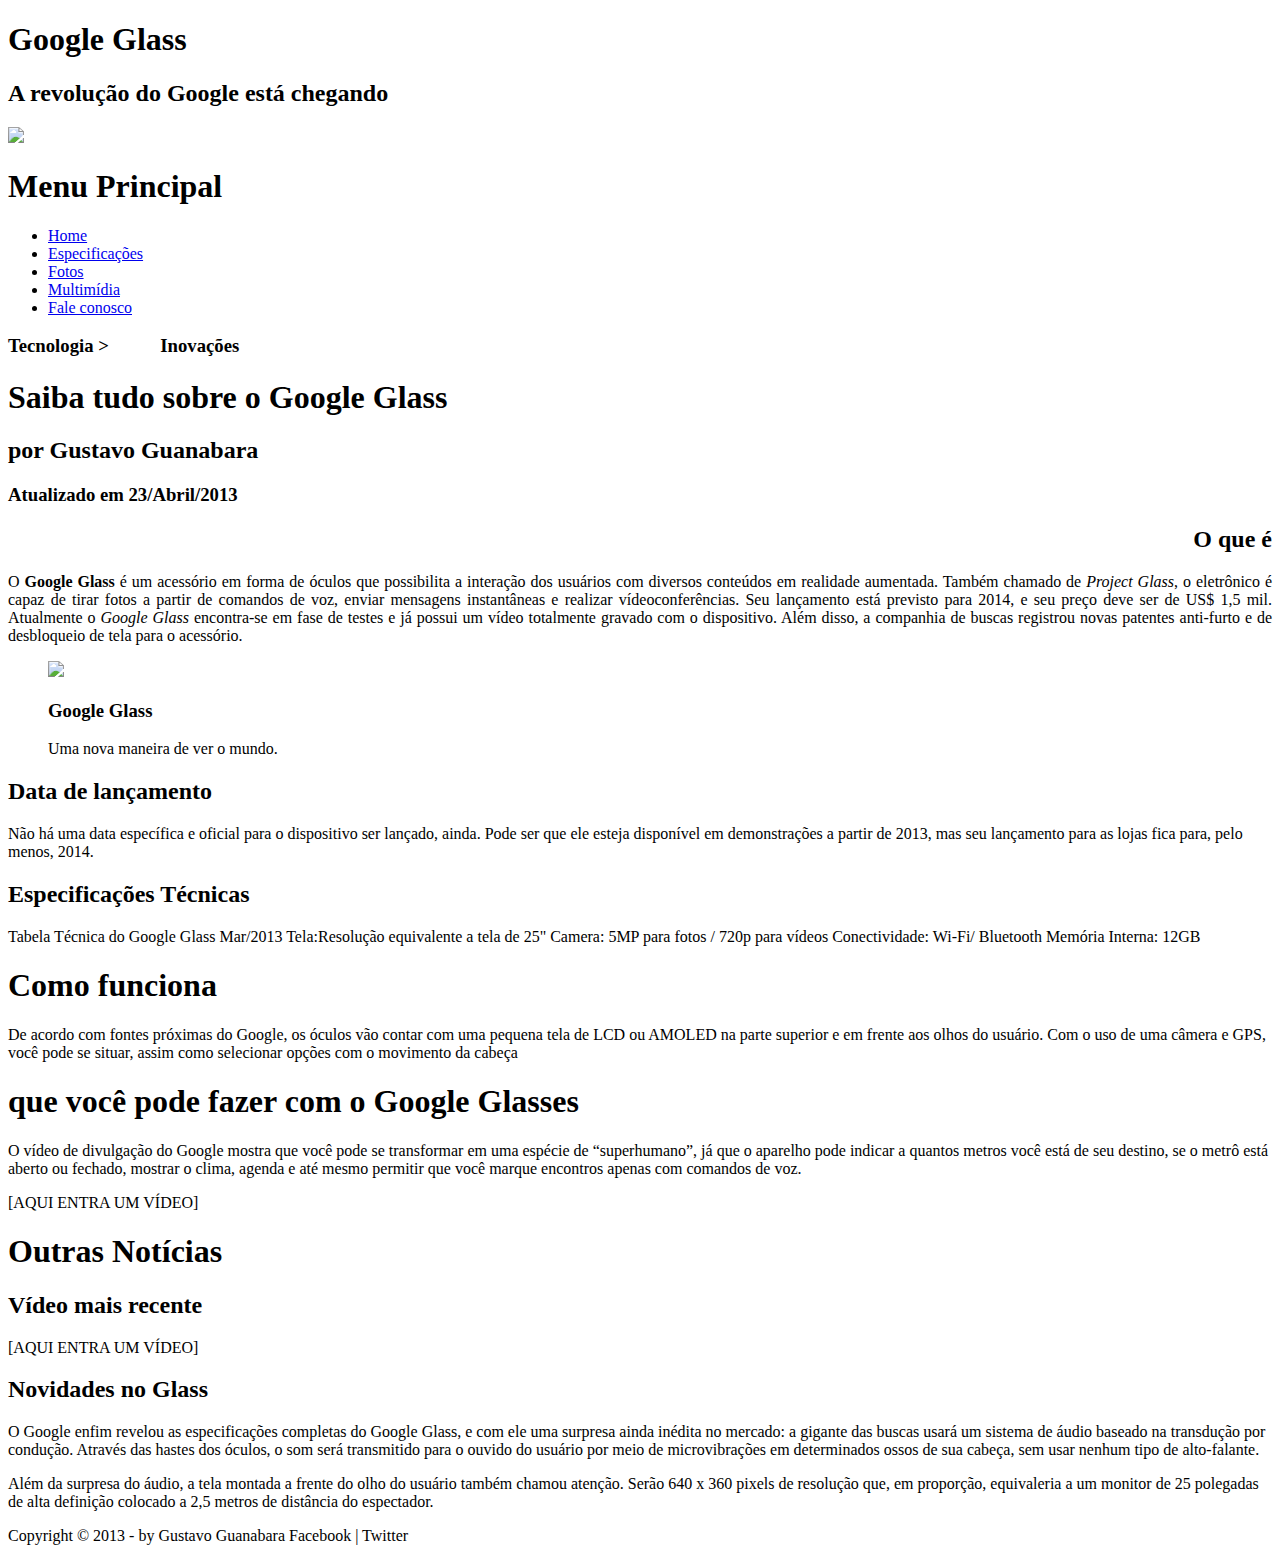
==== index.html @ 82bfc5c9 "Initial commit" ====
<!DOCTYPE html>
    <html lang="pt-br">

    <head>
        <meta charset="utf-8"/>
        <title>Google Glass</title>
     <link rel="stylesheet" type="text/css" href="_css/estilo.css" />

    </head>

    <body>
        <div id=" interface">

            <header id="cabecalho">
                <hgroup>
                    <h1>Google Glass</h1>
                    <h2>A revolução do Google está chegando</h2>
                </hgroup>

                <img src="https://media.discordapp.net/attachments/376138700129828874/855536371970998302/glass-oculos-preto-peq.png.png" />


              <nav id=menu>
                <h1>Menu Principal</h1>
                <ul type="disc">
                  <li><a href="index.html"> Home</a></li>
                  <li><a href="specs.html"> Especificações</a></li>
                  <li><a href="Fotos.html"> Fotos</a></li>
                  <li><a href="Multimídia.html"> Multimídia</a></li>
                  <li><a href="faleconosco.html">Fale conosco</a></li>
                </ul>

              </nav>

            </header>
            <hgroup>
                <h3>Tecnologia > &nbsp; &nbsp;  &nbsp;  &nbsp;  &nbsp;  Inovações</h3>
                <h1>Saiba tudo sobre o Google Glass</h1>
                <h2>por Gustavo Guanabara</h2>
                <h3>Atualizado em 23/Abril/2013</h3>
            </hgroup>


            <h2 style="text-align: right;"> O que é</h2>
            <p style="text-align: justify;">O <span style="font-weight:900; ">Google Glass</span> é um acessório em forma de óculos que possibilita a interação dos usuários com diversos conteúdos em realidade aumentada.
                Também chamado de<i> Project Glass</i>, o eletrônico é capaz de tirar fotos a partir de comandos de voz, enviar mensagens instantâneas e realizar vídeoconferên&shy;cias.
                Seu lançamento está previsto para 2014, e seu preço deve ser de US$ 1,5 mil.
                Atualmente o<em> Google Glass</em> encontra-se em fase de testes e já possui um vídeo totalmente gravado com o dispositivo.
                Além disso, a companhia de buscas registrou novas patentes anti-furto e de desbloqueio de tela para o acessório.
            </p>
            <figure class="foto-legenda">
                <img src="https://media.discordapp.net/attachments/837349792509722674/855887057019731998/glass-quadro-homem-mulher.jpg" />
                <figcaption>
                    <h3>Google Glass</h3>
                    <p>Uma nova maneira de ver o mundo.</p>
                </figcaption>
            </figure>

            <h2>Data de lançamento</h2>
            <p>Não há uma data específica e oficial para o dispositivo ser lançado, ainda. Pode ser que ele esteja disponível em demonstrações a partir de 2013, mas seu lançamento para as lojas fica para, pelo menos, 2014.</p>

            <h2>Especificações Técnicas</h2>
            Tabela Técnica do Google Glass Mar/2013

            Tela:Resolução equivalente a tela de 25"
            Camera: 5MP para fotos / 720p para vídeos
            Conectividade: Wi-Fi/ Bluetooth
            Memória Interna: 12GB

            <h1>Como funciona</h1>
            <p> De acordo com fontes próximas do Google, os óculos vão contar com uma pequena tela de LCD ou AMOLED na parte superior e em frente aos olhos do usuário. Com o uso de uma câmera e GPS, você pode se situar, assim como selecionar opções com o movimento da cabeça</p>

            <h1>que você pode fazer com o Google Glasses</h1>
            <p> O vídeo de divulgação do Google mostra que você pode se transformar em uma espécie de “super&shy;humano”, já que o aparelho pode indicar a quantos metros você está de seu destino, se o metrô está aberto ou fechado, mostrar o clima, agenda e até mesmo permitir que você marque encontros apenas com comandos de voz.</p>

            [AQUI ENTRA UM VÍDEO]

            <h1>Outras Notícias</h1>
            <h2>Vídeo mais recente</h2>

            [AQUI ENTRA UM VÍDEO]

            <h2>Novidades no Glass</h2>
            <p> O Google enfim revelou as especificações completas do Google Glass, e com ele uma surpresa ainda inédita no mercado: a gigante das buscas usará um sistema de áudio baseado na transdução por condução. Através das hastes dos óculos, o som será transmitido para o ouvido do usuário por meio de microvibrações em determinados ossos de sua cabeça, sem usar nenhum tipo de alto-falante.</p>

            <p> Além da surpresa do áudio, a tela montada a frente do olho do usuário também chamou atenção. Serão 640 x 360 pixels de resolução que, em proporção, equivaleria a um monitor de 25 polegadas de alta definição colocado a 2,5 metros de distância do espectador.</p>

            <p>
                Copyright &copy; 2013 - by Gustavo Guanabara
                Facebook | Twitter
            </p>
        </div>
    </body>
</html>
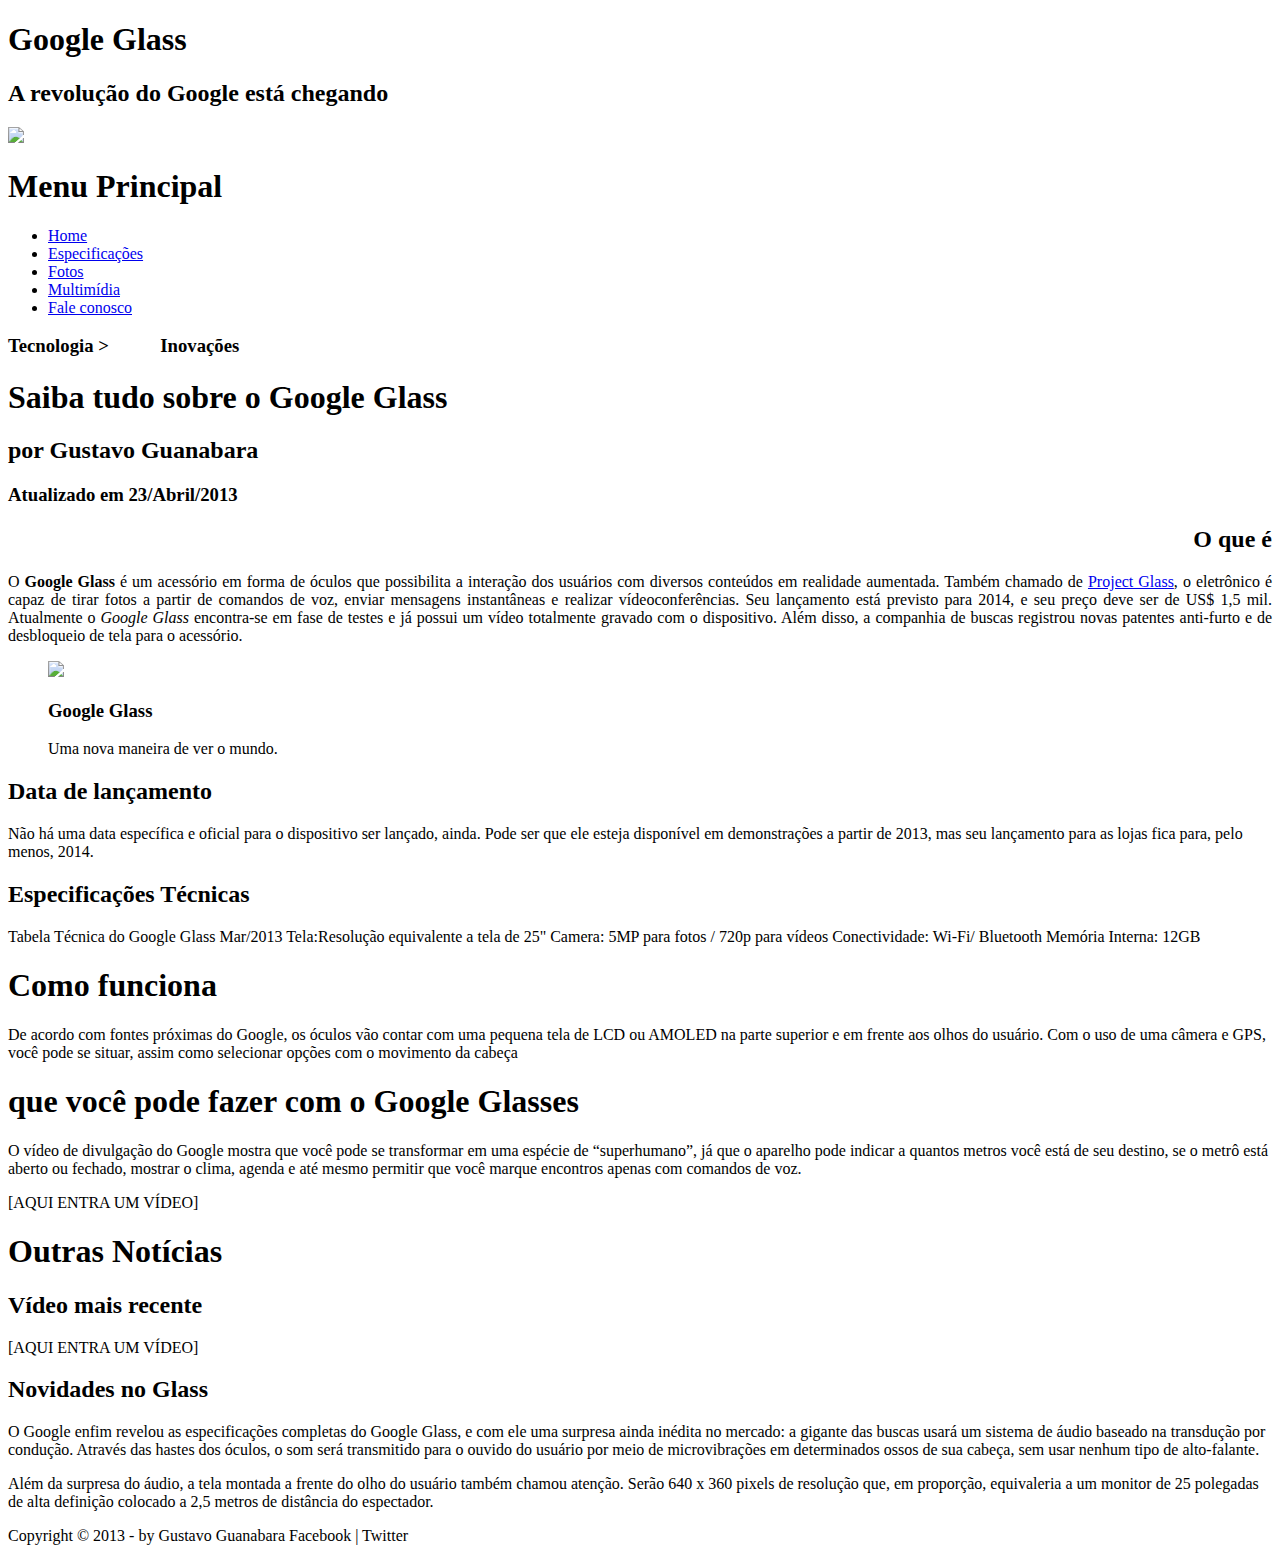
==== commit 2e648423: "Update index.html" ====
--- a/index.html
+++ b/index.html
@@ -43,7 +43,7 @@
 
             <h2 style="text-align: right;"> O que é</h2>
             <p style="text-align: justify;">O <span style="font-weight:900; ">Google Glass</span> é um acessório em forma de óculos que possibilita a interação dos usuários com diversos conteúdos em realidade aumentada.
-                Também chamado de<i> Project Glass</i>, o eletrônico é capaz de tirar fotos a partir de comandos de voz, enviar mensagens instantâneas e realizar vídeoconferên&shy;cias.
+                Também chamado de <a href="http:glass.google.com"> Project Glass</a>, o eletrônico é capaz de tirar fotos a partir de comandos de voz, enviar mensagens instantâneas e realizar vídeoconferên&shy;cias.
                 Seu lançamento está previsto para 2014, e seu preço deve ser de US$ 1,5 mil.
                 Atualmente o<em> Google Glass</em> encontra-se em fase de testes e já possui um vídeo totalmente gravado com o dispositivo.
                 Além disso, a companhia de buscas registrou novas patentes anti-furto e de desbloqueio de tela para o acessório.
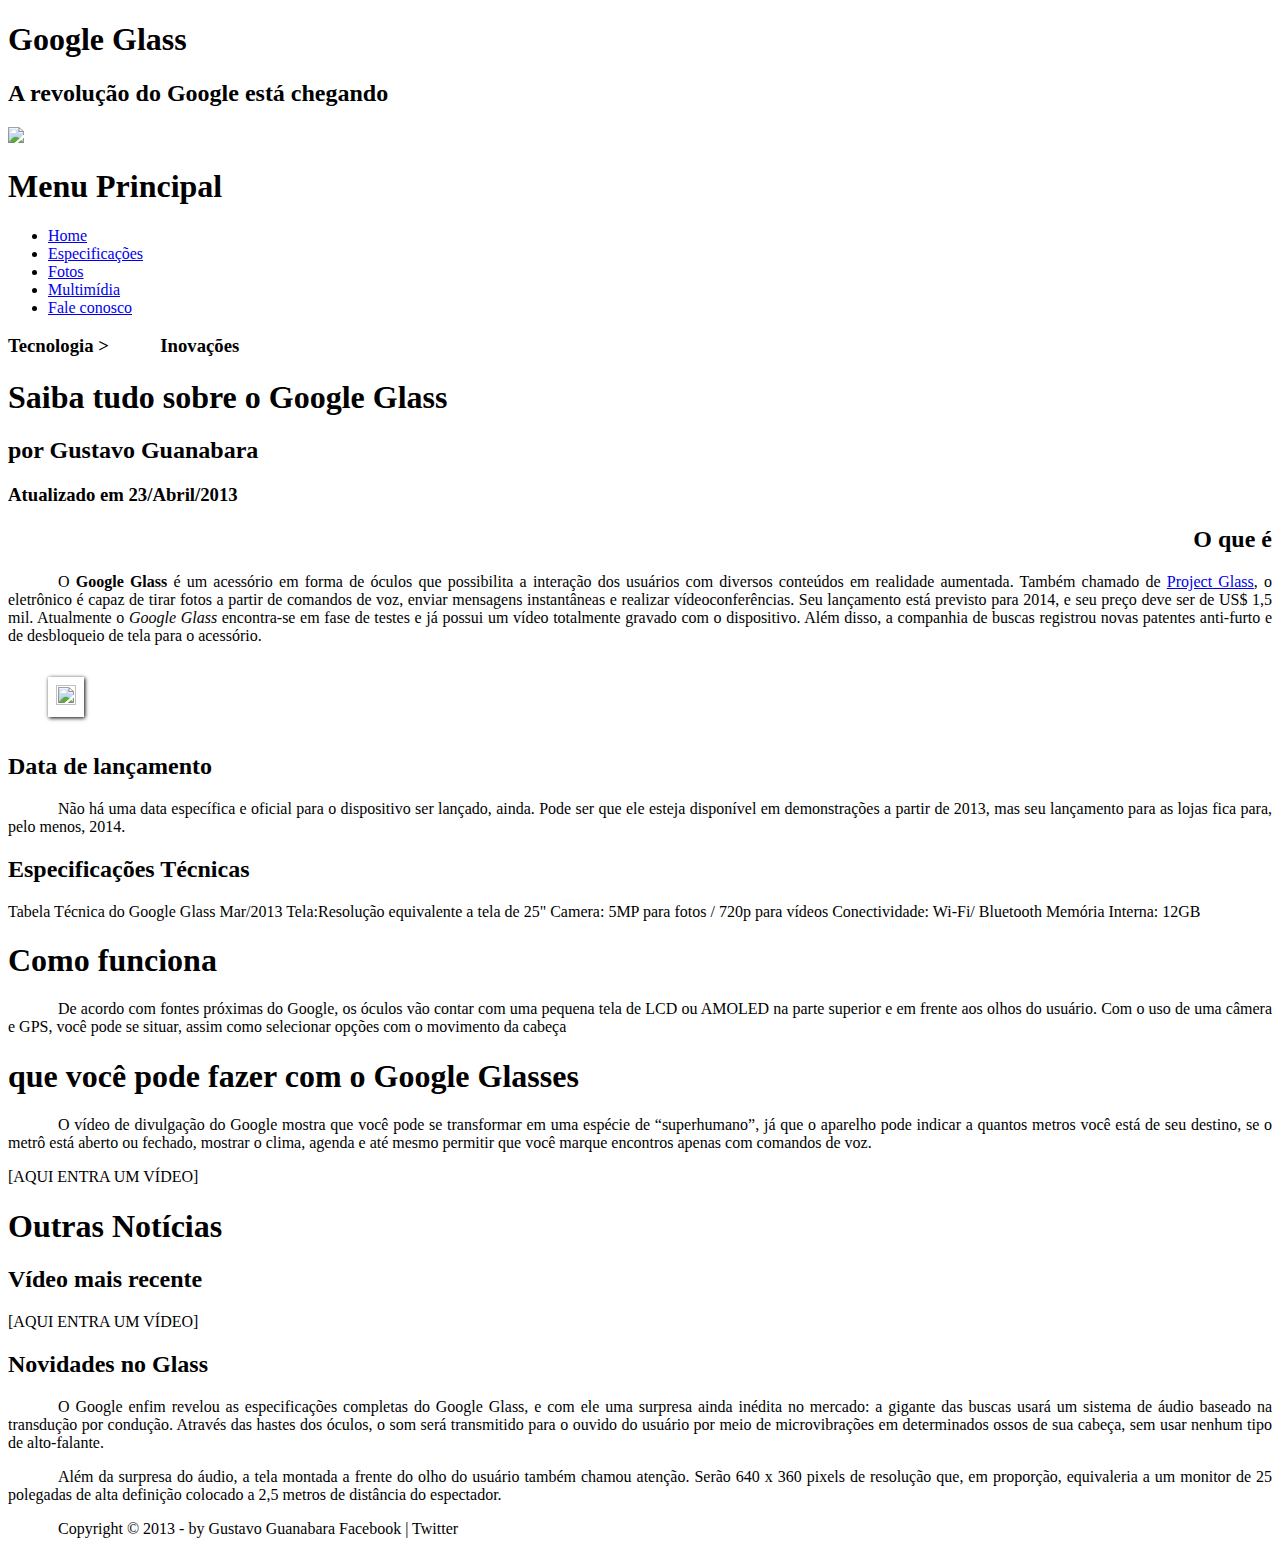
==== commit 84bd1b28: "CSS style" ====
--- a/index.html
+++ b/index.html
@@ -4,57 +4,59 @@
     <head>
         <meta charset="utf-8"/>
         <title>Google Glass</title>
-     <link rel="stylesheet" type="text/css" href="_css/estilo.css" />
+     <link rel="stylesheet" type="text/css" href="_css/estilo.css"/>
 
     </head>
 
-    <body>
-        <div id=" interface">
+      <body>
+          <div id=" interface">
 
-            <header id="cabecalho">
-                <hgroup>
-                    <h1>Google Glass</h1>
-                    <h2>A revolução do Google está chegando</h2>
-                </hgroup>
+              <header id="cabecalho">
+                  <hgroup>
+                      <h1>Google Glass</h1>
+                      <h2>A revolução do Google está chegando</h2>
+                    </hgroup>
 
-                <img src="https://media.discordapp.net/attachments/376138700129828874/855536371970998302/glass-oculos-preto-peq.png.png" />
+                      <img src="https://media.discordapp.net/attachments/376138700129828874/855536371970998302/glass-oculos-preto-peq.png.png" />
 
 
-              <nav id=menu>
-                <h1>Menu Principal</h1>
-                <ul type="disc">
-                  <li><a href="index.html"> Home</a></li>
-                  <li><a href="specs.html"> Especificações</a></li>
-                  <li><a href="Fotos.html"> Fotos</a></li>
-                  <li><a href="Multimídia.html"> Multimídia</a></li>
-                  <li><a href="faleconosco.html">Fale conosco</a></li>
-                </ul>
+                        <nav id=menu>
+                            <h1>Menu Principal</h1>
+                              <ul type="disc">
+                                <li><a href="index.html"> Home</a></li>
+                                <li><a href="specs.html"> Especificações</a></li>
+                                <li><a href="Fotos.html"> Fotos</a></li>
+                                <li><a href="Multimídia.html"> Multimídia</a></li>
+                                <li><a href="faleconosco.html">Fale conosco</a></li>
+                              </ul>
+                            </nav>
 
-              </nav>
-
-            </header>
-            <hgroup>
-                <h3>Tecnologia > &nbsp; &nbsp;  &nbsp;  &nbsp;  &nbsp;  Inovações</h3>
-                <h1>Saiba tudo sobre o Google Glass</h1>
-                <h2>por Gustavo Guanabara</h2>
-                <h3>Atualizado em 23/Abril/2013</h3>
-            </hgroup>
+              </header>
+                <hgroup>
+                  <h3>Tecnologia > &nbsp; &nbsp;  &nbsp;  &nbsp;  &nbsp;  Inovações</h3>
+                  <h1>Saiba tudo sobre o Google Glass</h1>
+                  <h2>por Gustavo Guanabara</h2>
+                  <h3>Atualizado em 23/Abril/2013</h3>
+                </hgroup>
 
 
             <h2 style="text-align: right;"> O que é</h2>
             <p style="text-align: justify;">O <span style="font-weight:900; ">Google Glass</span> é um acessório em forma de óculos que possibilita a interação dos usuários com diversos conteúdos em realidade aumentada.
-                Também chamado de <a href="http:glass.google.com"> Project Glass</a>, o eletrônico é capaz de tirar fotos a partir de comandos de voz, enviar mensagens instantâneas e realizar vídeoconferên&shy;cias.
+                Também chamado de <a href="https://www.google.com/glass/start/" target="_blank"> Project Glass</a>, o eletrônico é capaz de tirar fotos a partir de comandos de voz, enviar mensagens instantâneas e realizar vídeoconferên&shy;cias.
                 Seu lançamento está previsto para 2014, e seu preço deve ser de US$ 1,5 mil.
                 Atualmente o<em> Google Glass</em> encontra-se em fase de testes e já possui um vídeo totalmente gravado com o dispositivo.
                 Além disso, a companhia de buscas registrou novas patentes anti-furto e de desbloqueio de tela para o acessório.
             </p>
-            <figure class="foto-legenda">
-                <img src="https://media.discordapp.net/attachments/837349792509722674/855887057019731998/glass-quadro-homem-mulher.jpg" />
-                <figcaption>
-                    <h3>Google Glass</h3>
-                    <p>Uma nova maneira de ver o mundo.</p>
-                </figcaption>
-            </figure>
+
+              <figure class="foto-legenda">
+                <img src="https://cdn.discordapp.com/attachments/750690765759447044/856775427800825856/glass-quadro-homem-mulher.jpg"/>
+                  <figcaption>
+                      <h3>Google Glass</h3>
+                      <p>Uma nova maneira de ver o mundo.</p>
+                  </figcaption>
+
+              </figure>
+
 
             <h2>Data de lançamento</h2>
             <p>Não há uma data específica e oficial para o dispositivo ser lançado, ainda. Pode ser que ele esteja disponível em demonstrações a partir de 2013, mas seu lançamento para as lojas fica para, pelo menos, 2014.</p>
--- a/_css/estilo.css
+++ b/_css/estilo.css
@@ -0,0 +1,39 @@
+@charset "UTF-8";
+
+body {
+    background-color: white;
+    color: rgba(0, 0,0,1);
+}
+p {
+    text-align: justify;
+    text-indent: 50px;
+}
+
+figure.foto-legenda{
+	position: relative;
+	border: 8px solid white;
+	box-shadow: 1px 1px 4px black;
+	display: inline-block;
+}
+
+figure.foto-legenda img{
+    width: 100%;
+    height: 100%;
+}
+
+figure.foto-legenda figcaption{
+  opacity: 0;
+  position: absolute;
+  top: 0px;
+  background-color: rgba(0, 0, 0,.4);
+  color: white;
+  width: 100%;
+  height: 100%;
+  padding: 10px;
+  box-sizing: border-box;
+}
+
+figure.foto-legenda:hover figcaption {
+    opacity: 1;
+
+}
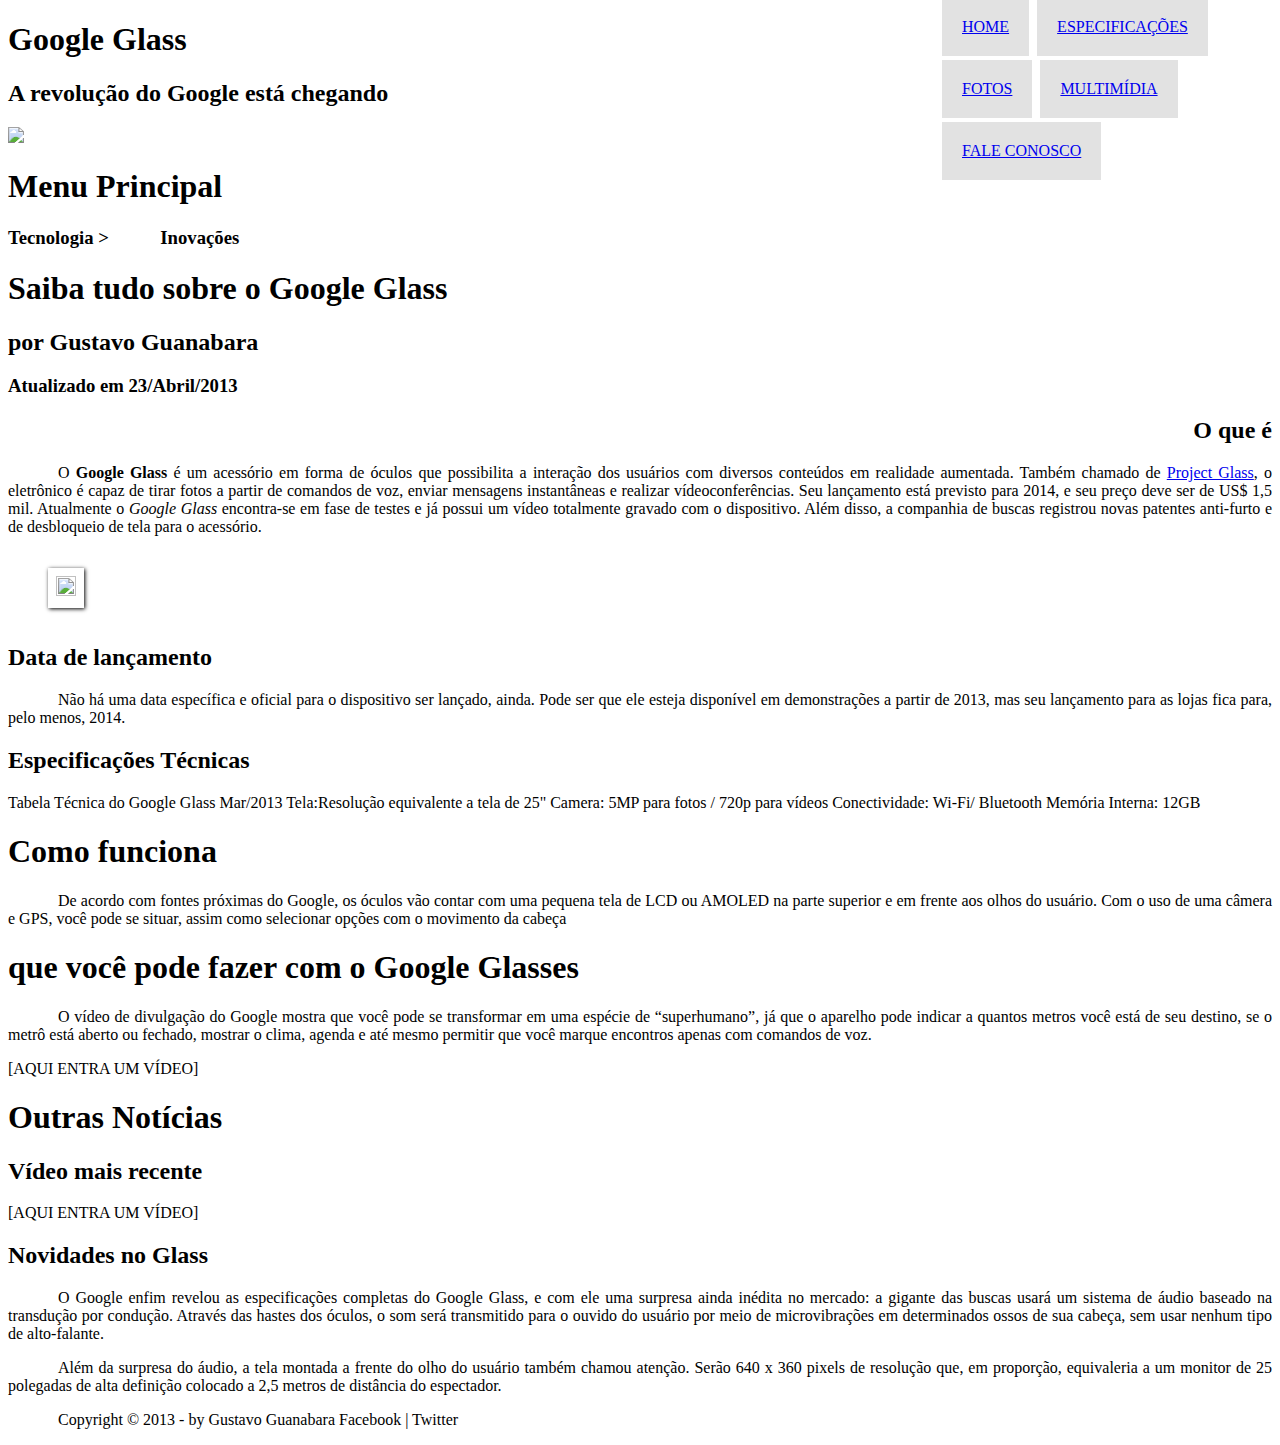
==== commit ba12ad74: "Nav#menu" ====
--- a/index.html
+++ b/index.html
@@ -4,7 +4,7 @@
     <head>
         <meta charset="utf-8"/>
         <title>Google Glass</title>
-     <link rel="stylesheet" type="text/css" href="_css/estilo.css"/>
+     <link rel="stylesheet" href="_css/estilo.css"/>
 
     </head>
 
--- a/_css/estilo.css
+++ b/_css/estilo.css
@@ -8,6 +8,7 @@
     text-align: justify;
     text-indent: 50px;
 }
+/*Formatação imagem*/
 
 figure.foto-legenda{
 	position: relative;
@@ -31,9 +32,30 @@
   height: 100%;
   padding: 10px;
   box-sizing: border-box;
+  transition: opacity 1s;
 }
 
 figure.foto-legenda:hover figcaption {
     opacity: 1;
+}
+
+/*Formatação do menu*/
+nav#menu {
+    display: block;
+}
+
+nav#menu ul{
+    list-style: none;
+    text-transform: uppercase;
+    position: absolute;
+    top: -20px;
+    left:900px;
+}
+
+nav#menu li{
+    display: inline-block;
+    background-color: #dddddddd;
+    padding: 20px;
+    margin: 2px;
 
 }
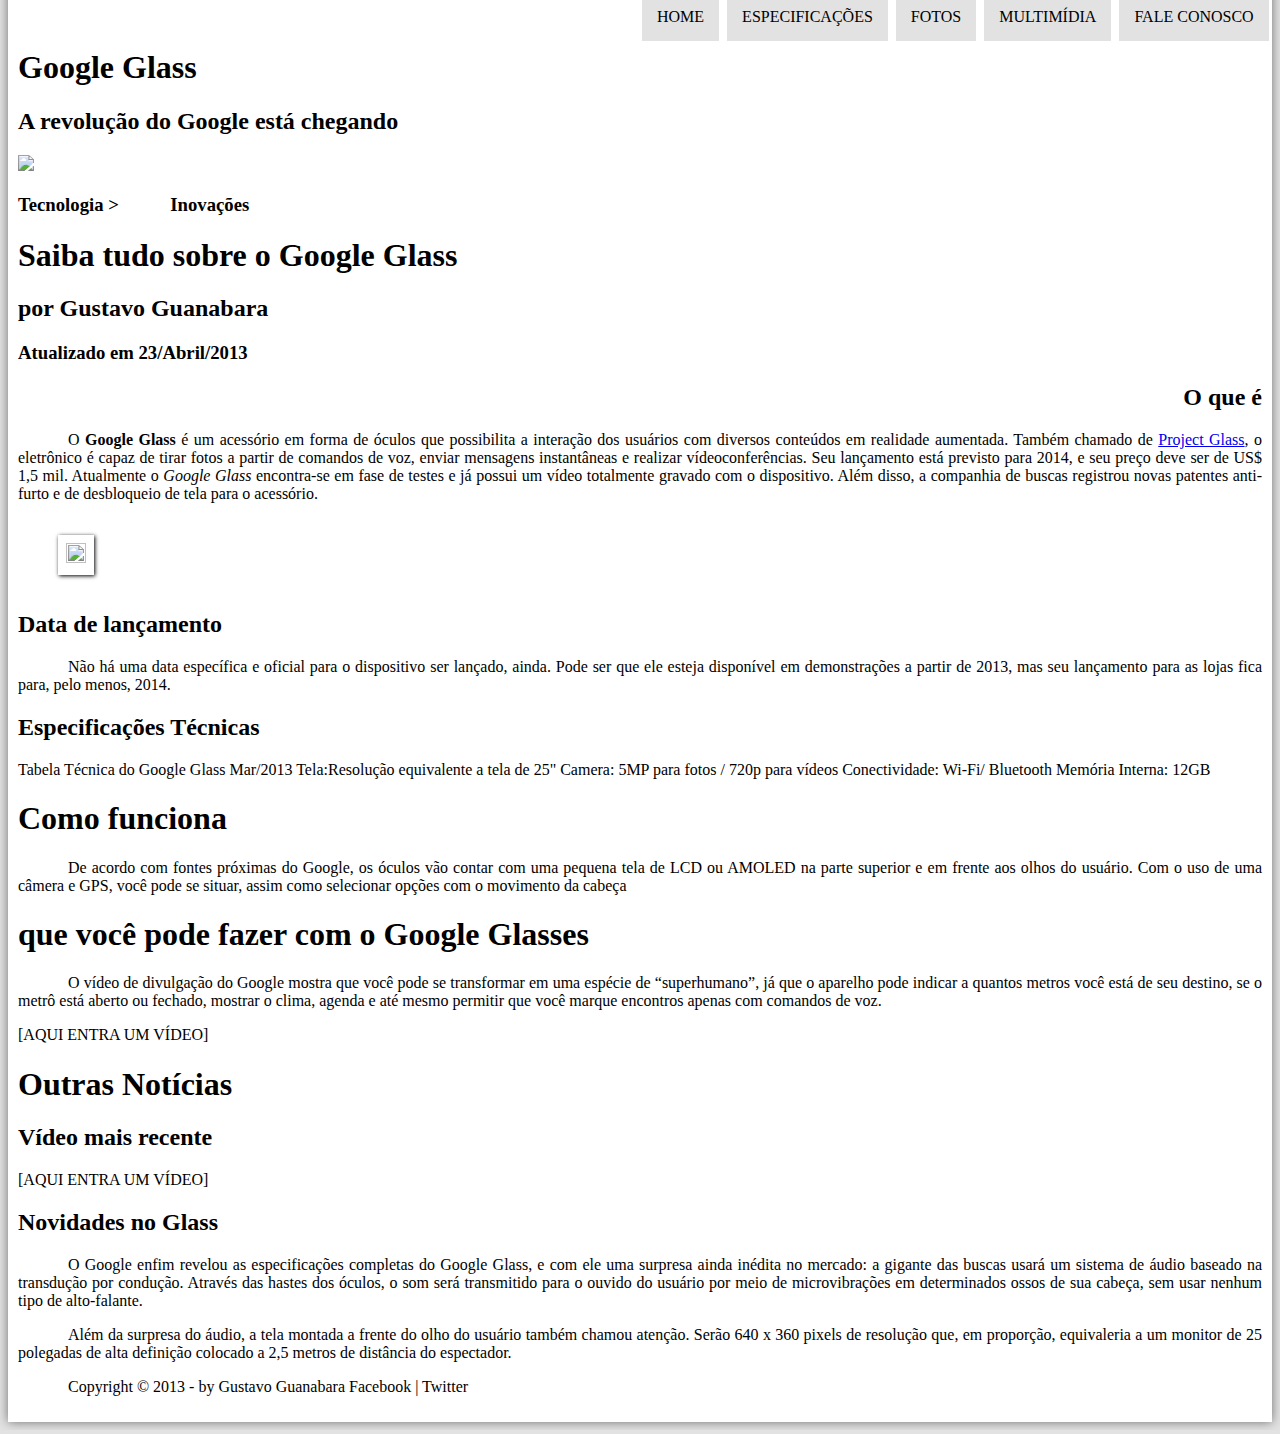
==== commit f2cbb72d: "Css style" ====
--- a/index.html
+++ b/index.html
@@ -9,7 +9,7 @@
     </head>
 
       <body>
-          <div id=" interface">
+          <div id="interface">
 
               <header id="cabecalho">
                   <hgroup>
@@ -17,10 +17,9 @@
                       <h2>A revolução do Google está chegando</h2>
                     </hgroup>
 
-                      <img src="https://media.discordapp.net/attachments/376138700129828874/855536371970998302/glass-oculos-preto-peq.png.png" />
+                      <img id="icone" src="https://media.discordapp.net/attachments/376138700129828874/855536371970998302/glass-oculos-preto-peq.png.png" />
 
-
-                        <nav id=menu>
+                      <nav id=menu>
                             <h1>Menu Principal</h1>
                               <ul type="disc">
                                 <li><a href="index.html"> Home</a></li>
--- a/_css/estilo.css
+++ b/_css/estilo.css
@@ -1,13 +1,26 @@
 @charset "UTF-8";
 
 body {
-    background-color: white;
+    background-color: #dddddddd;
     color: rgba(0, 0,0,1);
+}
+div#interface{
+  background-color: #ffffffff;
+  margin: -20px auto 0px auto;
+  box-shadow: 0px 0px 10px rgba(0,0,0,.5);
+  padding: 40px 10px 10px 10px;
+
 }
 p {
     text-align: justify;
     text-indent: 50px;
 }
+
+header cabecalho img#icone {
+  position: absolute;
+
+}
+
 /*Formatação imagem*/
 
 figure.foto-legenda{
@@ -44,18 +57,34 @@
     display: block;
 }
 
-nav#menu ul{
-    list-style: none;
-    text-transform: uppercase;
-    position: absolute;
-    top: -20px;
-    left:900px;
+nav#menu ul {
+        list-style: none;
+        text-transform: uppercase;
+        position: absolute;
+        top: -25px;
+        left: 600px;
+}
+    nav#menu li {
+        display: inline-block;
+        background-color: #dddddddd;
+        padding: 15px;
+        margin: 2px;
+        transition: background-color 1s;
 }
 
-nav#menu li{
-    display: inline-block;
-    background-color: #dddddddd;
-    padding: 20px;
-    margin: 2px;
+nav#menu li:hover{
+  background-color: #606060;
+}
 
+nav#menu h1{
+      display: none;
+    }
+
+nav#menu a {
+  color: #000000;
+  text-decoration: none;
 }
+nav#menu a:hover{
+  color: white;
+  text-decoration: underline;
+}
